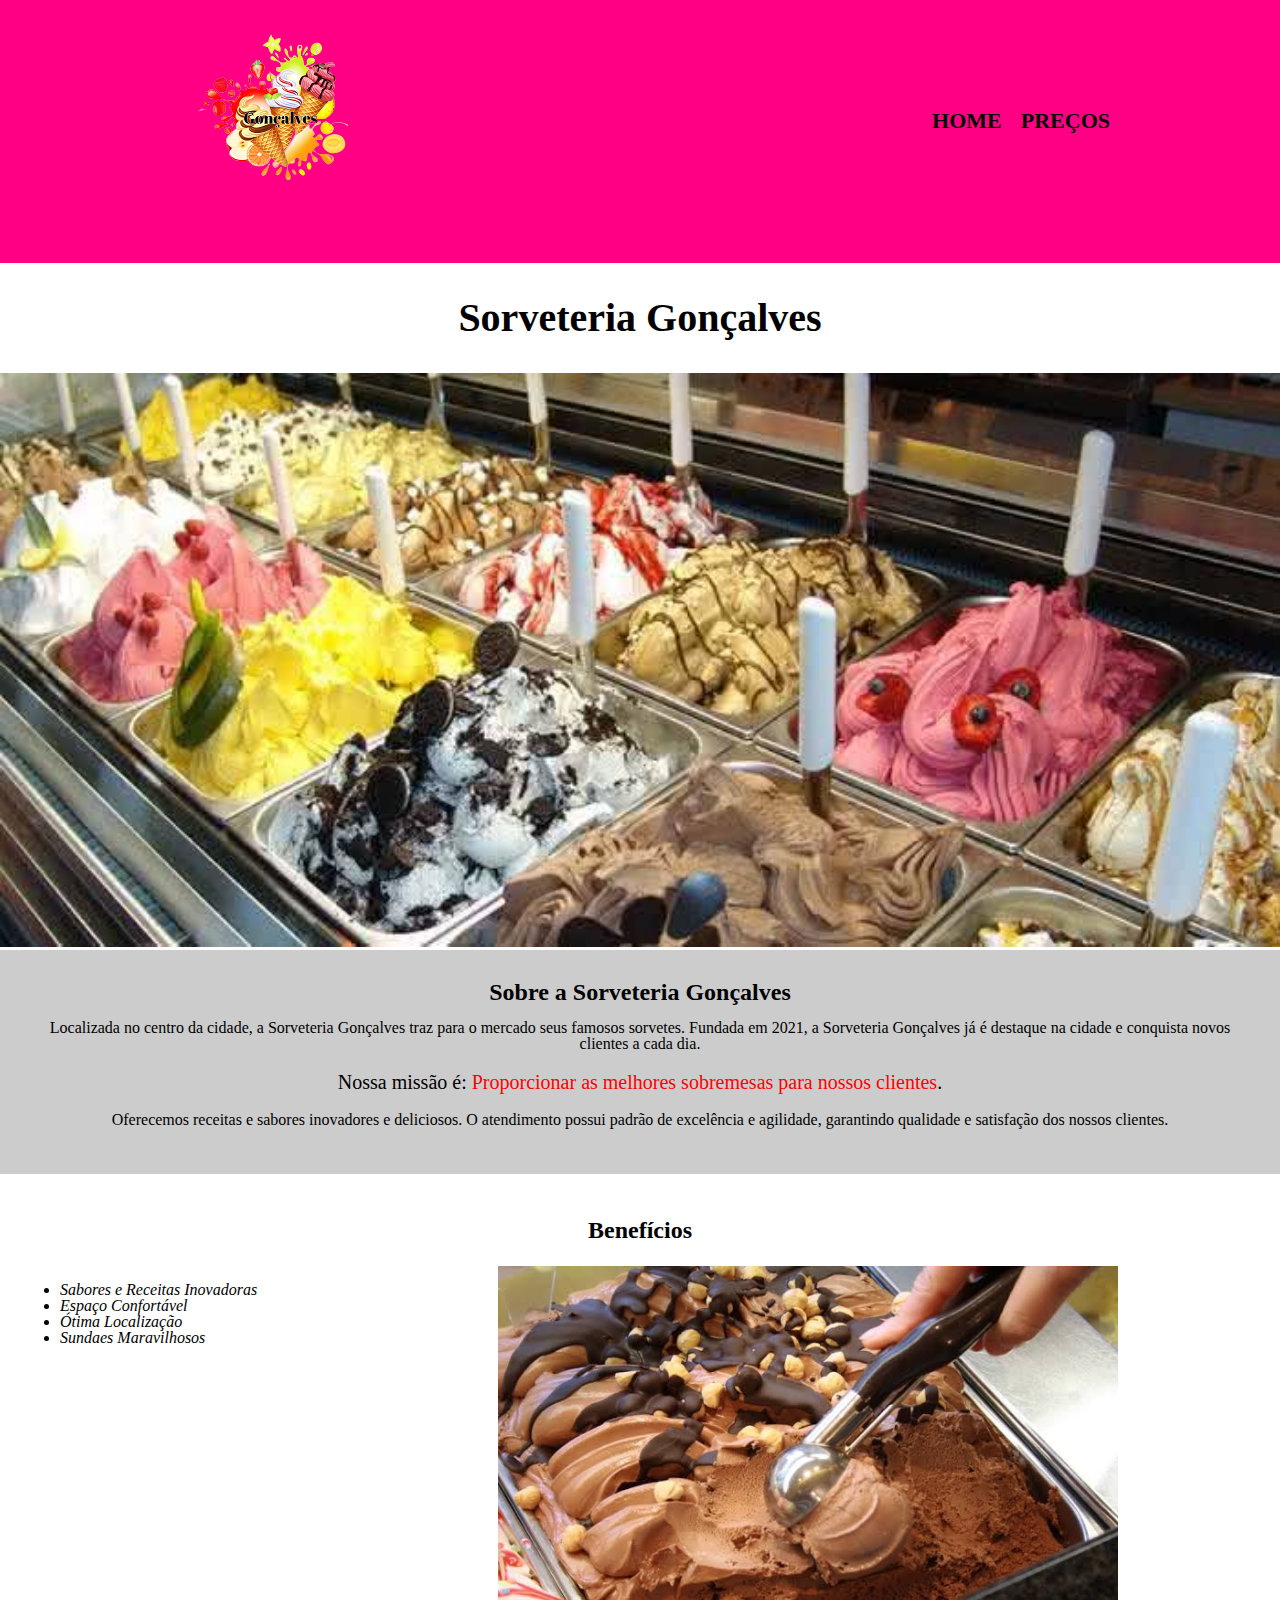
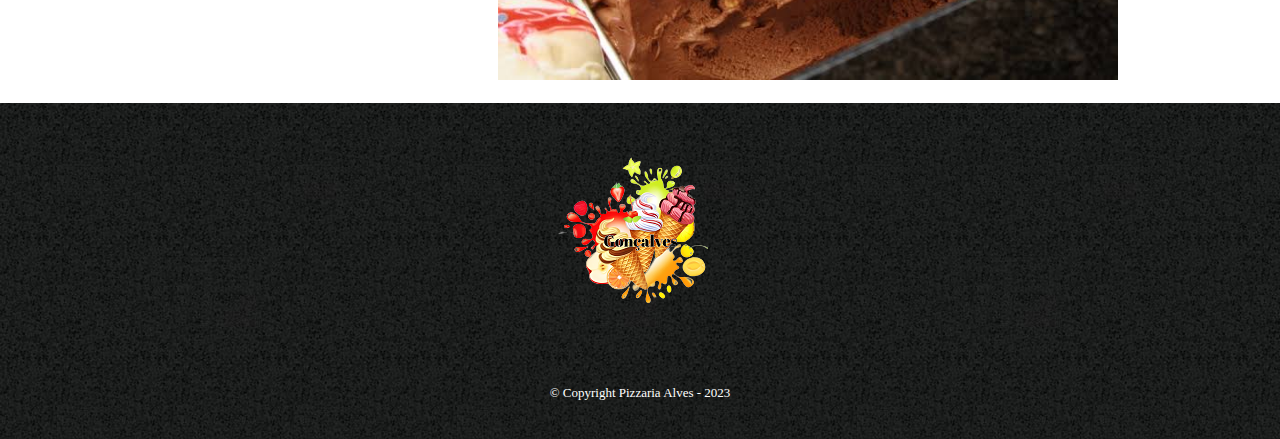
==== index.html @ f9e6e16c "Add files via upload" ====
<!DOCTYPE html>
<html>
	<head>
		<meta charset="utf-8">
		<title>Sorveteria Gonçalves</title>
		<link rel="stylesheet" href="reset.css">
		<link rel="stylesheet" href="home.css">

	</head>
	<body>
		<header>
			<div class="caixa">
				<img src="logo_sorveteria.png">

				<nav>
					<ul>
						<li><a href="index.html">Home</a></li>
						<li><a href="preços.html">Preços</a></li>
					</ul>
				</nav>
			</div>
		</header>

		<div class="titulo">
			<h1>Sorveteria Gonçalves</h1>
		</div>
		<img id="banner" src="banner_sorveteria.jpeg">

		<div class="principal">
			<h2 class="titulo-centralizado">Sobre a Sorveteria Gonçalves</h2>
		 
			<p>Localizada no centro da cidade, a <strong>Sorveteria Gonçalves</strong> traz para o mercado seus famosos sorvetes. Fundada em 2021, a Sorveteria Gonçalves já é destaque na cidade e conquista novos clientes a cada dia.</p>

			<p id="missao"><em>Nossa missão é: <strong>Proporcionar as melhores sobremesas para nossos clientes</strong>.</em></p>

			<p>Oferecemos receitas e sabores inovadores e deliciosos. O atendimento possui padrão de excelência e agilidade, garantindo qualidade e satisfação dos nossos clientes.</p>
		</div>

		<div class="beneficios">
			<h3 class="titulo-centralizado">Benefícios</h3>

			<ul class="itens">
					<li>Sabores e Receitas Inovadoras</li>
					<li>Espaço Confortável</li>
					<li>Ótima Localização</li>
					<li>Sundaes Maravilhosos</li>
			</ul>

			<img src="bene_sorveteria.jpeg" class="imagembeneficios">
		</div>

	<footer>
		<img src="logo_sorveteria.png">
		<p class="copyright">&copy; Copyright Pizzaria Alves - 2023</p>
	</footer>
	</body>
</html>
---- home.css ----
body {

}

header {
	background: #FF0084;
	padding: 20px 0;
}

.caixa {
	position: relative;
	width: 940px;
	margin: 0 auto;
}

.titulo {
	font-size: 40px;
	font-weight: bold;
	text-align: center;
	margin: 35px 0px 35px 0px;
}

nav {
	position: absolute;
	top: 90px;
	right: 0px;
}

nav li {
	display: inline;
	margin: 0 0 0 15px;
}

nav a {
	text-transform: uppercase;
	color: #000000;
	font-weight: bold;
	font-size: 22px;
	text-decoration: none;
}

nav a:hover {
	color: #FFCBDB;
	text-decoration: underline;
}

footer {
	text-align: center;
	background: url("bg.jpg");
	padding: 40px 0;
}

.copyright {
	color: #FFFFFF;
	font-size: 13px;
	margin: 20px 0 0;
}

#banner {
	width:100%;
}

.principal{
	background: #CCCCCC;
	padding: 30px;
}

.titulo-centralizado {
	text-align: center;
	display: block;
    font-size: 1.5em;
    font-weight: bold;
}

p {
	text-align: center;
}

#missao {
	font-size: 20px
}

em strong {
	color: #FF0000;
}

.itens {
	font-style: italic
}

.beneficios {
	background: #FFFFFF;
	padding: 20px;
}

.itens {
	display: inline-block;
	vertical-align: top;
	width: 20%;
	margin-right: 15%;
    list-style-type: disc;
    margin-block-start: 1em;
    margin-block-end: 1em;
    padding-inline-start: 40px;
}

.imagembeneficios {
	width: 50%;
}

h3 {
	display: block;
    font-size: 1.17em;
    margin-block-start: 1em;
    margin-block-end: 1em;
    margin-inline-start: 0px;
    margin-inline-end: 0px;
    font-weight: bold;
}

p {
	display: block;
    margin-block-start: 1em;
    margin-block-end: 1em;
    margin-inline-start: 0px;
    margin-inline-end: 0px;
}
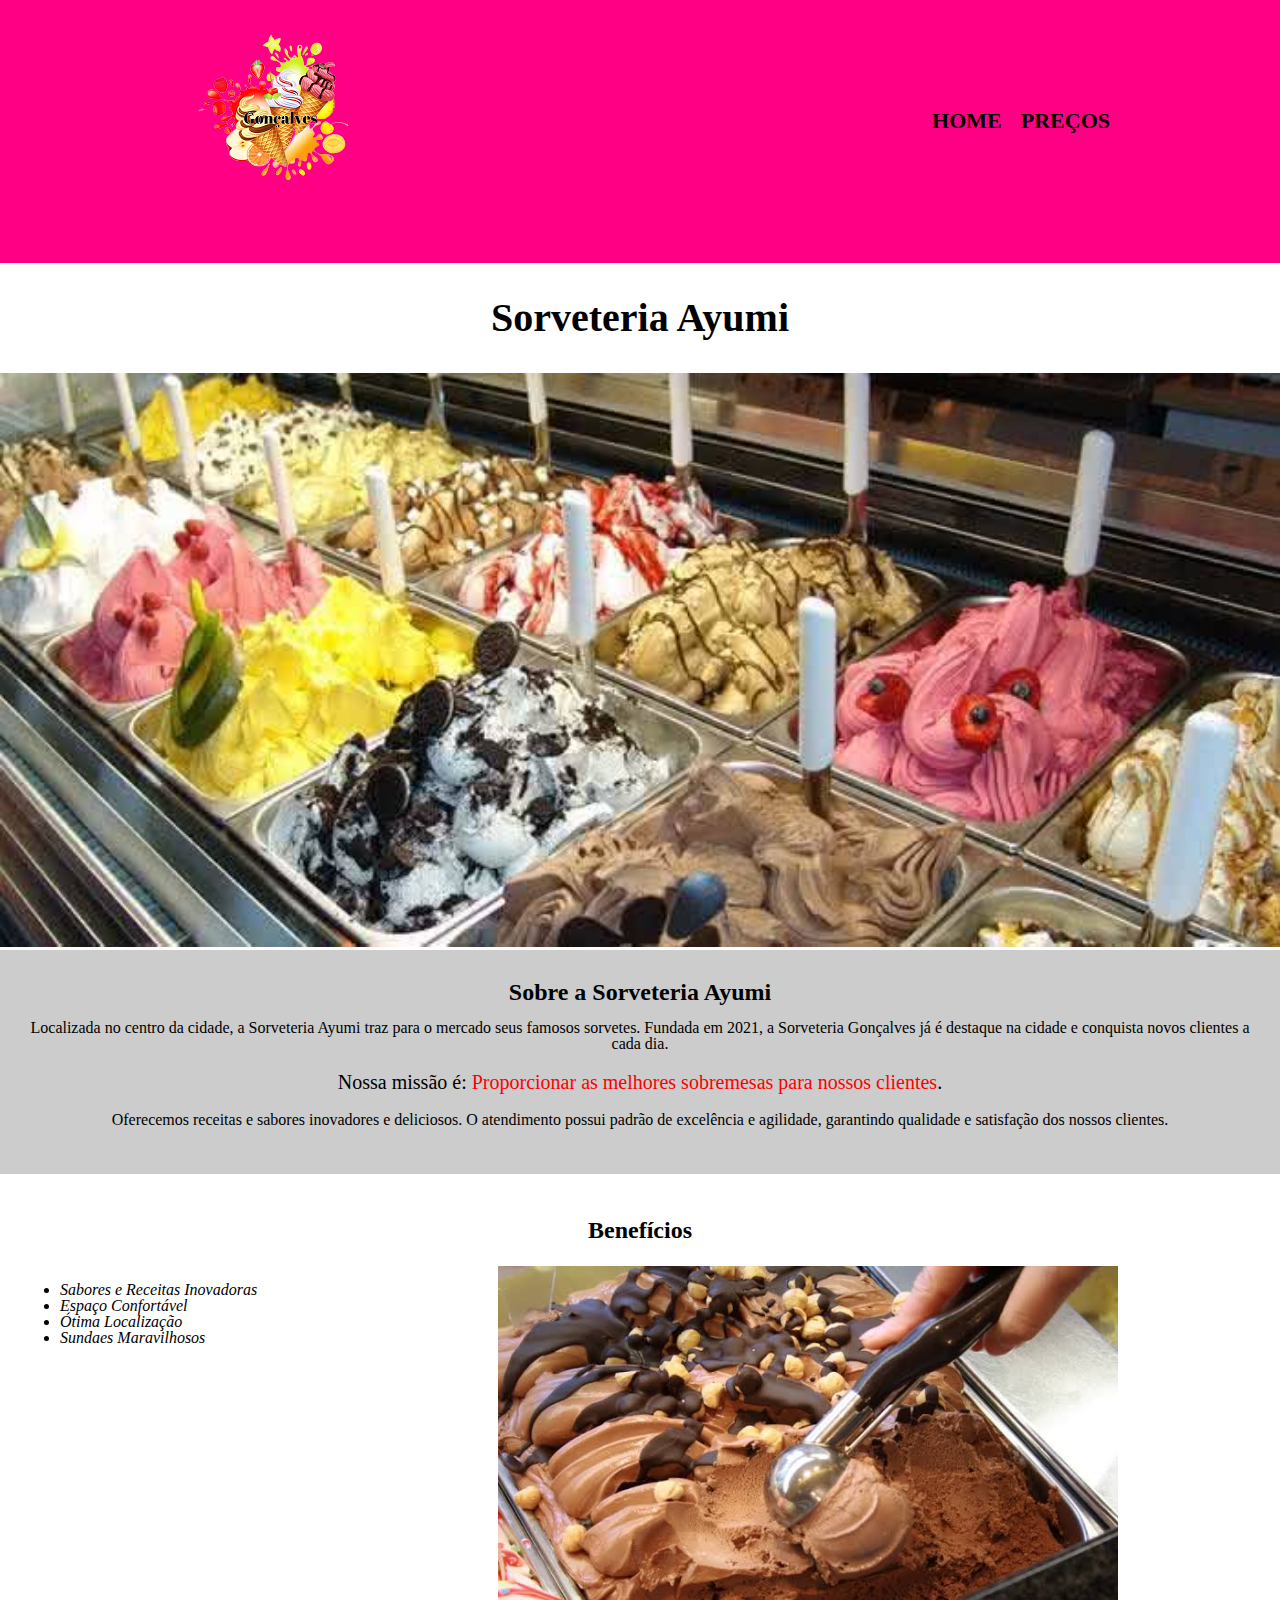
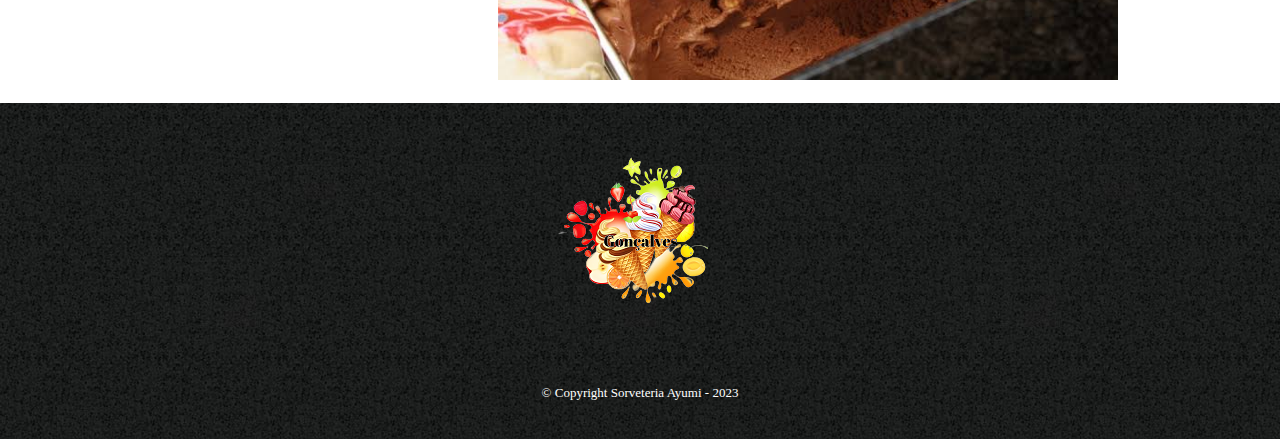
==== commit 0a8546f5: "Update index.html" ====
--- a/index.html
+++ b/index.html
@@ -2,7 +2,7 @@
 <html>
 	<head>
 		<meta charset="utf-8">
-		<title>Sorveteria Gonçalves</title>
+		<title>Sorveteria Ayumi</title>
 		<link rel="stylesheet" href="reset.css">
 		<link rel="stylesheet" href="home.css">
 
@@ -22,14 +22,14 @@
 		</header>
 
 		<div class="titulo">
-			<h1>Sorveteria Gonçalves</h1>
+			<h1>Sorveteria Ayumi</h1>
 		</div>
 		<img id="banner" src="banner_sorveteria.jpeg">
 
 		<div class="principal">
-			<h2 class="titulo-centralizado">Sobre a Sorveteria Gonçalves</h2>
+			<h2 class="titulo-centralizado">Sobre a Sorveteria Ayumi</h2>
 		 
-			<p>Localizada no centro da cidade, a <strong>Sorveteria Gonçalves</strong> traz para o mercado seus famosos sorvetes. Fundada em 2021, a Sorveteria Gonçalves já é destaque na cidade e conquista novos clientes a cada dia.</p>
+			<p>Localizada no centro da cidade, a <strong>Sorveteria Ayumi</strong> traz para o mercado seus famosos sorvetes. Fundada em 2021, a Sorveteria Gonçalves já é destaque na cidade e conquista novos clientes a cada dia.</p>
 
 			<p id="missao"><em>Nossa missão é: <strong>Proporcionar as melhores sobremesas para nossos clientes</strong>.</em></p>
 
@@ -51,7 +51,7 @@
 
 	<footer>
 		<img src="logo_sorveteria.png">
-		<p class="copyright">&copy; Copyright Pizzaria Alves - 2023</p>
+		<p class="copyright">&copy; Copyright Sorveteria Ayumi - 2023</p>
 	</footer>
 	</body>
-</html>+</html>
